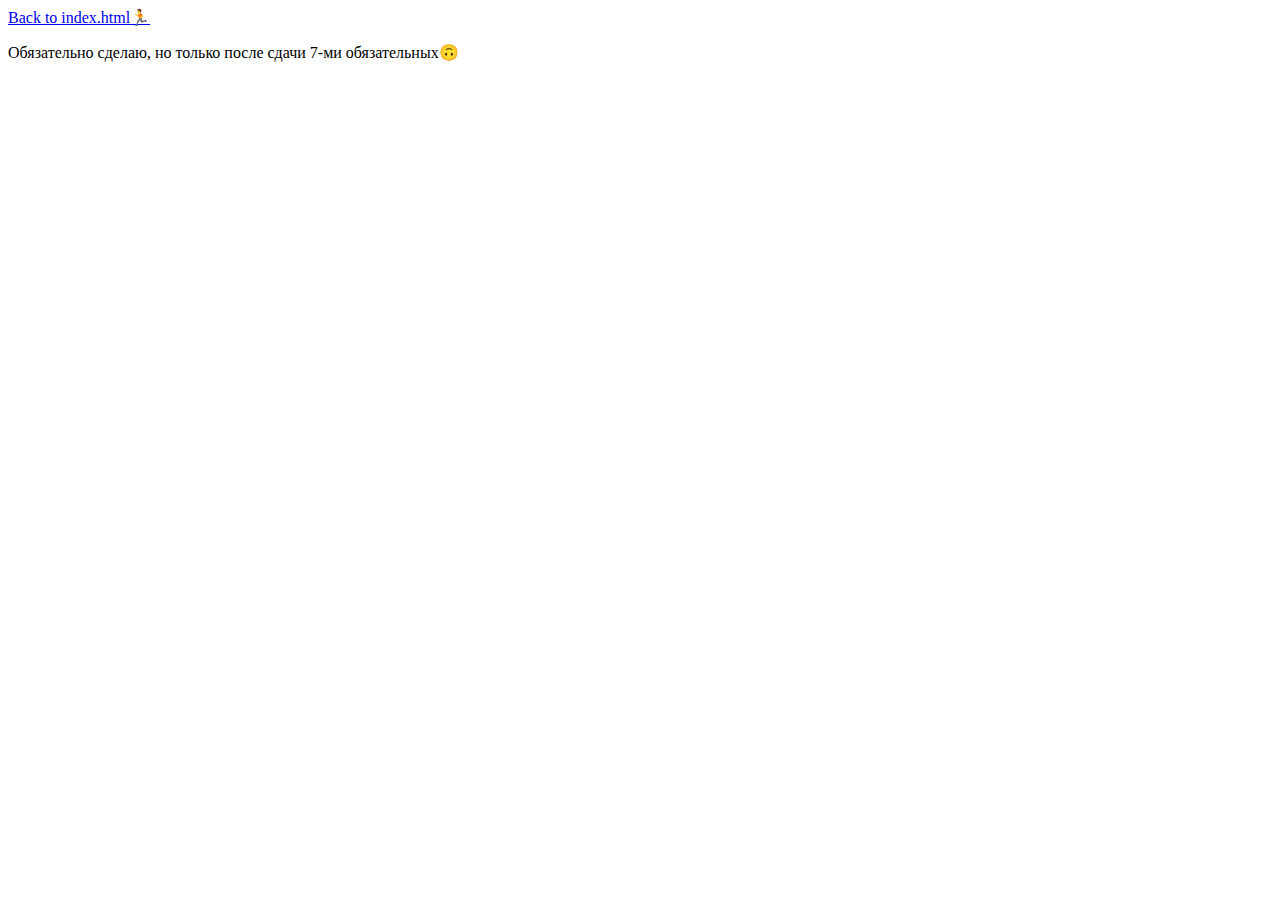
==== task-8.html @ 2b34b638 "добавляет 7 задач" ====
<!DOCTYPE html>
<html lang="en">
    <head>
        <meta charset="UTF-8" />
        <meta http-equiv="X-UA-Compatible" content="IE=edge" />
        <meta name="viewport" content="width=device-width, initial-scale=1.0" />
        <title>task-8</title>
        <link rel="stylesheet" href="./css/main.min.css" />
    </head>
    <body>
        <a href="./index.html" class="link">Back to index.html🏃</a>
        <p>Обязательно сделаю, но только после сдачи 7-ми обязательных🙃</p>

        <script src="./js/task-8.js" type="module"></script>
    </body>
</html>
---- css/main.min.css ----
#gallery{list-style:none;padding:0;margin:0;display:flex;justify-content:center}.task3-item{height:250px;box-shadow:0px 1px 3px rgba(0,0,0,0.12),0px 1px 1px rgba(0,0,0,0.14),0px 2px 1px rgba(0,0,0,0.2)}.task3-item:not(:last-child){margin-right:10px}.task3-img{display:block;max-width:100%;max-height:100%}#validation-input{border:3px solid #bdbdbd}#validation-input.valid{border-color:#4caf50}#validation-input.invalid{border-color:#f44336}
/*# sourceMappingURL=main.min.css.map */
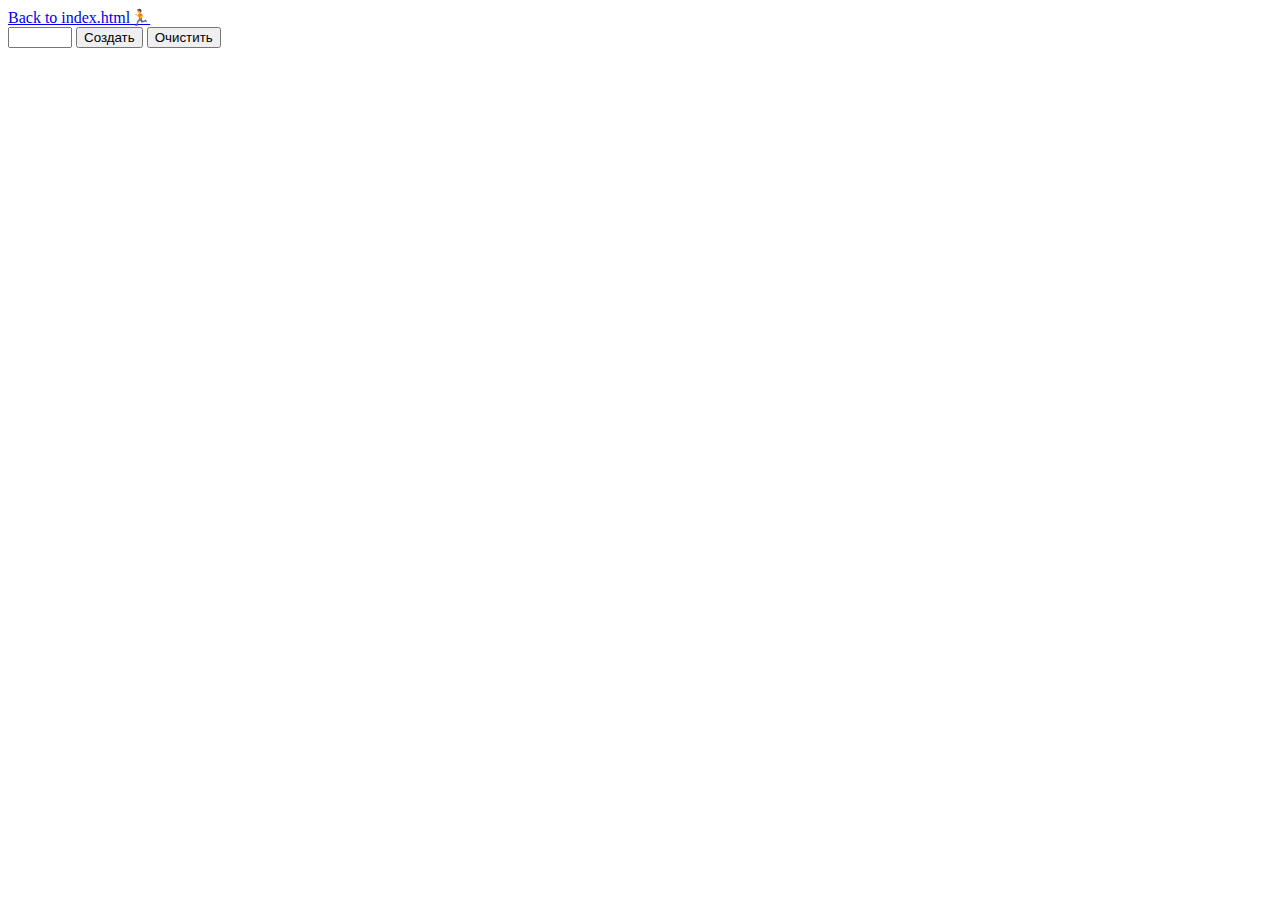
==== commit fcdbdd09: "добавляет 8 задание" ====
--- a/task-8.html
+++ b/task-8.html
@@ -9,7 +9,13 @@
     </head>
     <body>
         <a href="./index.html" class="link">Back to index.html🏃</a>
-        <p>Обязательно сделаю, но только после сдачи 7-ми обязательных🙃</p>
+        <div id="controls">
+            <input type="number" min="0" max="100" step="1" />
+            <button type="button" data-action="render">Создать</button>
+            <button type="button" data-action="destroy">Очистить</button>
+        </div>
+
+        <div id="boxes"></div>
 
         <script src="./js/task-8.js" type="module"></script>
     </body>
